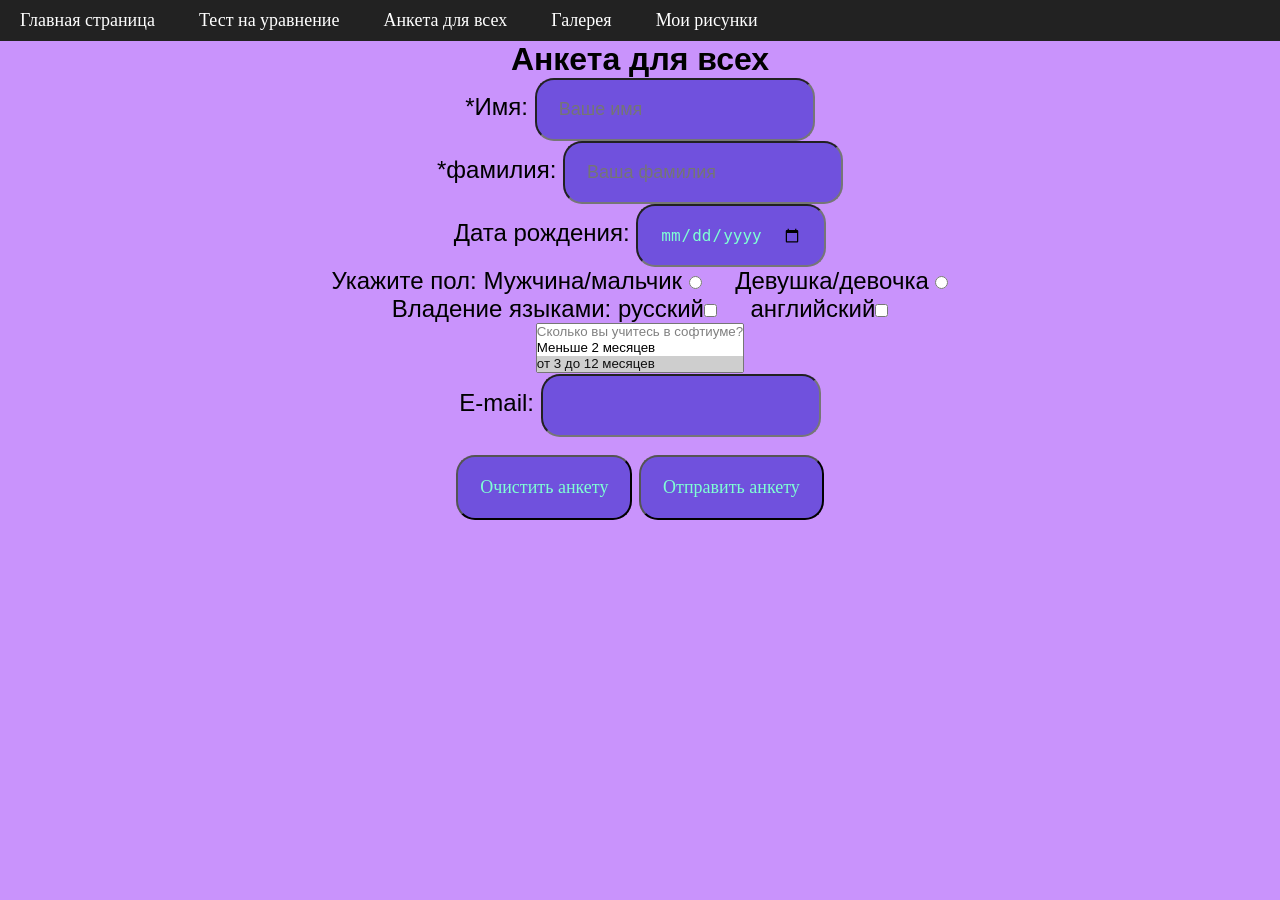
==== anketa.html @ ab63e903 "Add files via upload" ====
<!DOCTYPE html>
<html>
<head>
   <link rel="stylesheet" href="style.css">
   <div class="nav">
      <ul class="left">
        <li><a href="softium.html">Главная страница</a></li>
        <li><a href="test_na_urovnenie.html">Тест на уравнение</a></li>
        <li><a href="anketa.html">Анкета для всех</a></li>
        <li><a href="galereya.html">Галерея</a></li>
        <li><a href="yasoidusumasetimcanvas.html">Мои рисунки</a></li>
      </ul>
    </div>
   
<title> Анкета </title>
</head>
<body>
<p style="text-align: center;">
   <h1 align="center"> Анкета для всех </h1>
</p>
<form>
   
   <p style="text-align: center;">
      </p1>
<label> *Имя:
<input type="text" name="first _name" required placeholder='Ваше имя'>
</label>
<br>
<label> *фамилия:
<input type="text" name="second _name" required placeholder='Ваша фамилия'>
</label>
<br>
<label> Дата рождения:
<input type="date" name="3 _name" placeholder='Ваша фамилия'>
</label>
<br>
Укажите пол:
<label> Мужчина/мальчик
<input type="radio" name="s" value="man">
</label>
&nbsp; &nbsp;
<label> Девушка/девочка
<input type="radio" name="s" value="woman">
</label>
<br>
Владение языками:
 <label>
 русский<input type="checkbox" name="ru"value="ru">
 </label>
  <label>
  &nbsp; &nbsp;
 английский<input type="checkbox" name="en"value="en">
 </label>
    <p style="text-align: center;"><select size="3" multiple name="hero[]">
    <option disabled>Сколько вы учитесь в софтиуме?</option>
    <option value="Меньше 2 месяцев">Меньше 2 месяцев</option>
    <option selected value="от 3 до 12 месяцев">от 3 до 12 месяцев</option>
	 <option selected value="больше полугодия">больше полугодия</option>
   </select></p>
  <p style="text-align: center;"> <label> E-mail: 
<input type="email" name="4 _name" >
</label>
</p>
<br>
<p style="text-align: center;">
<button align="center" type="reset">Очистить анкету</button>
<button align="center" type="sudmit">Отправить анкету</button>
</p>
</p>
</form>
</body>
</html>
---- style.css ----
button {
    color:aquamarine;
    padding: 20px 22px;
    border-radius: 19px;
    background: #7051dd;
    transition: all 0.2s ease;
    font-family: cursive;
    font-size: large;
    align-content: center;
}
button:active {
    transform: scale(0.81);
}
p {
    font-family: cursive;
    font-size:x-large;
    font-family: "Roboto", sans-serif;
    font-weight: 400;
    font-style: normal;
    text-align: center;
}

input 
{
    color:aquamarine;
    text-decoration-color: aquamarine;
    background: #7051dd;
    font-size: large;
    padding: 19px 22px;
    border-radius: 19px;
}
#calc:active
{
    transform: scale(0.91);
}
#vlevo:active
{
    transform: scale(0.91);
}
#calc
{
    transition: all 0.2s ease;
}
#sbros_a
{
    transform: scale(0.91);
}
#vlevo
{
    transition: all 0.2s ease;
}
#vpravo
{
    transition: all 0.2s ease;
}
#vpravo:active
{
    transform: scale(0.91);
}
html {
    background-color: rgb(201, 147, 252);
}
  h1 {
      font-family: "Roboto", sans-serif;
      font-weight: 600;
      font-style: normal;
      text-align: center;
  }
  h2 {
    font-family: "Roboto", sans-serif;
    font-weight: 600;
    font-style: normal;
    text-align: center;
}
h3 {
    font-family: "Roboto", sans-serif;
    font-weight: 600;
    font-style: normal; text-align: center;
}
h4 {
    font-family: "Roboto", sans-serif;
    font-weight: 600;
    font-style: normal;
    text-align: center;
}
h5 {
    font-family: "Roboto", sans-serif;
    font-weight: 600;
    font-style: normal; text-align: center;
}
h6 {
    font-family: "Roboto", sans-serif;
    font-weight: 600;
    font-style: normal; text-align: center;
}
.fig {
    font-family: "Roboto", sans-serif;
    font-weight: 600;
    font-style: normal;
    text-align: center; /* Выравнивание по центру */ 
}
* {
    margin: 0;
    padding: 0;
    box-sizing: border-box;
}
.nav {
    color: white;
    background: #222;
    display: flex;
    justify-content: space-between;
}
.left li {
    display: inline-block;
    list-style: none;
    padding: 10px 20px;
    font-size: 18px;
}
.left li a{
    text-decoration: none;
    color: #fff;
}
.left li:hover {
    background: #ccc;
    transform: scale(1.21);
}
.left li {
    transition: all 0.2s ease;
}
.actat:active {
    transform: scale(1.31);
}
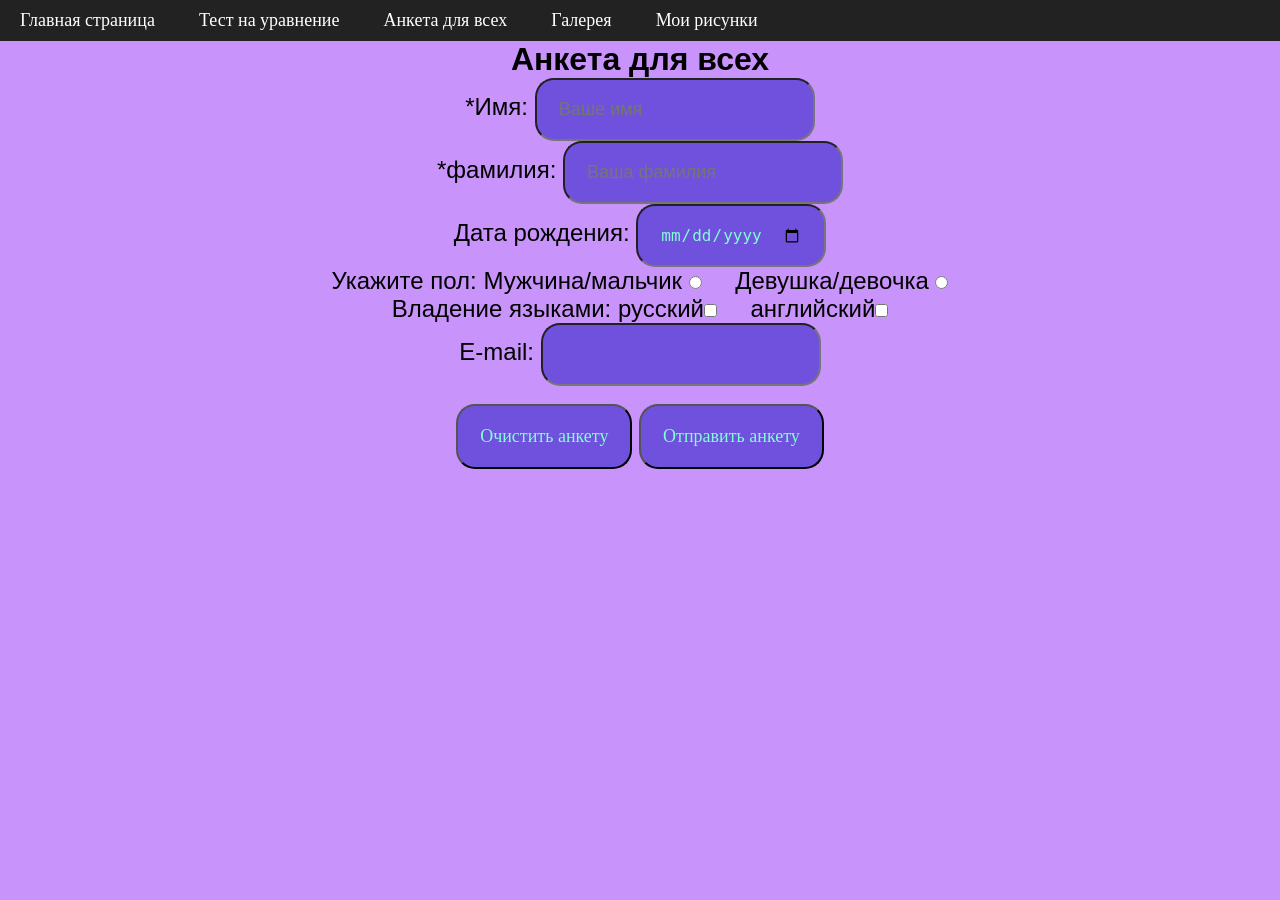
==== commit 4618a06e: "new version V2" ====
--- a/anketa.html
+++ b/anketa.html
@@ -51,13 +51,7 @@
   &nbsp; &nbsp;
  английский<input type="checkbox" name="en"value="en">
  </label>
-    <p style="text-align: center;"><select size="3" multiple name="hero[]">
-    <option disabled>Сколько вы учитесь в софтиуме?</option>
-    <option value="Меньше 2 месяцев">Меньше 2 месяцев</option>
-    <option selected value="от 3 до 12 месяцев">от 3 до 12 месяцев</option>
-	 <option selected value="больше полугодия">больше полугодия</option>
-   </select></p>
-  <p style="text-align: center;"> <label> E-mail: 
+  <p style="text-align: center;"> <label> E-mail:  
 <input type="email" name="4 _name" >
 </label>
 </p>
